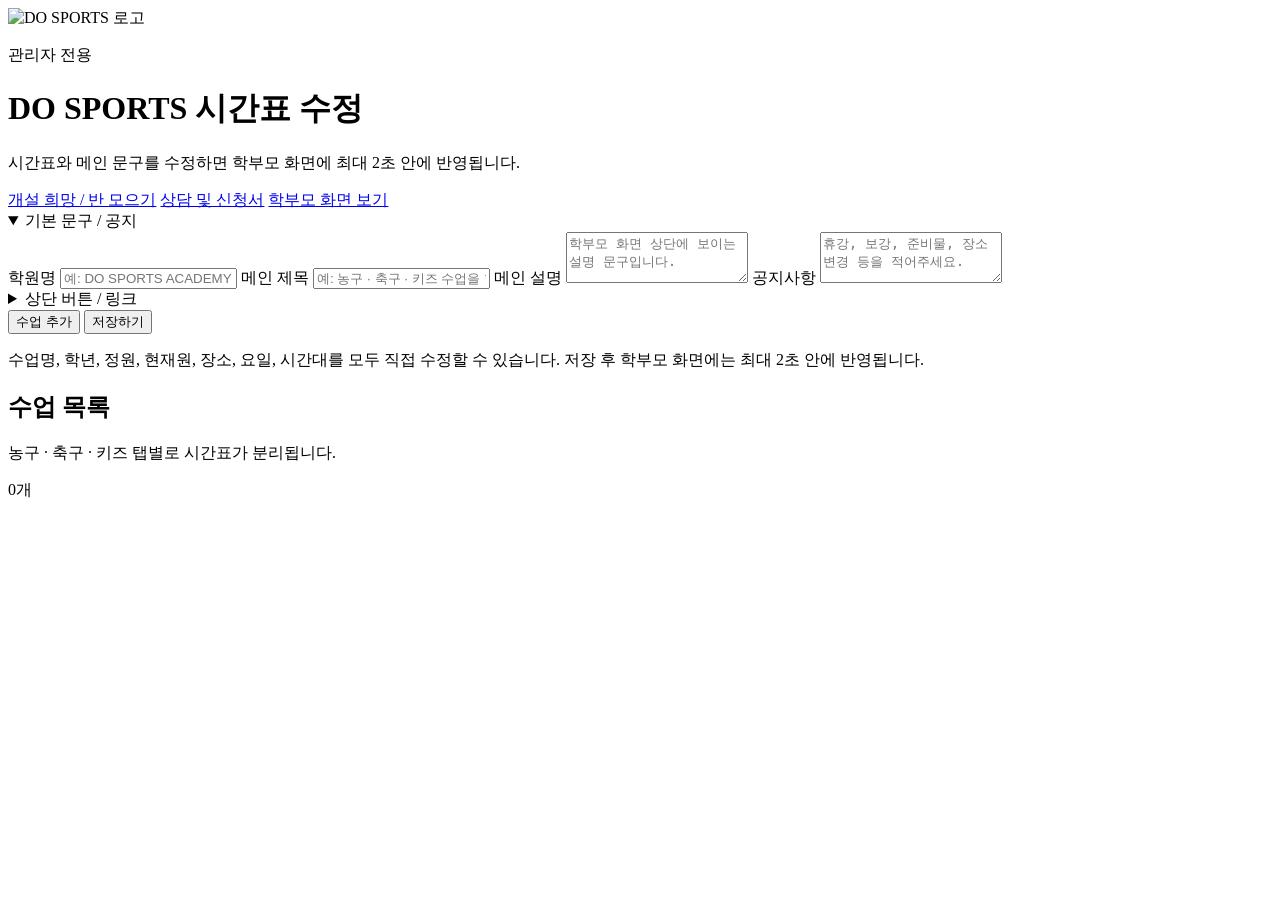
==== public/admin.html @ 5698359a "Add files via upload" ====
<!doctype html>
<html lang="ko">
  <head>
    <meta charset="utf-8" />
    <meta name="viewport" content="width=device-width, initial-scale=1" />
    <title>DO SPORTS 시간표 관리자</title>
    <link rel="stylesheet" href="/styles.css" />
  </head>
  <body class="admin-page">
    <div class="brand-watermark admin-watermark" aria-hidden="true"></div>

    <header class="topbar brand-topbar">
      <div class="brand-block">
        <div class="brand-badge admin-badge">
          <img src="/assets/do-sports-logo-mark.png" alt="DO SPORTS 로고" />
        </div>
        <div>
          <p class="eyebrow">관리자 전용</p>
          <h1>DO SPORTS 시간표 수정</h1>
          <p class="brand-caption">시간표와 메인 문구를 수정하면 학부모 화면에 최대 2초 안에 반영됩니다.</p>
        </div>
      </div>
      <div class="topbar-actions">
        <a class="ghost-link" href="https://classroute-site.netlify.app/" target="_blank" rel="noreferrer">개설 희망 / 반 모으기</a>
        <a class="ghost-link" href="https://dosportslink.netlify.app/" target="_blank" rel="noreferrer">상담 및 신청서</a>
        <a class="ghost-link" href="/" target="_blank" rel="noreferrer">학부모 화면 보기</a>
      </div>
    </header>

    <main class="admin-layout">
      <section class="editor-panel">
        <details class="settings-group" open>
          <summary>기본 문구 / 공지</summary>
          <label>
            학원명
            <input id="academyNameInput" type="text" placeholder="예: DO SPORTS ACADEMY" />
          </label>
          <label>
            메인 제목
            <input id="heroTitleInput" type="text" placeholder="예: 농구 · 축구 · 키즈 수업을 한눈에 보는 시간표" />
          </label>
          <label>
            메인 설명
            <textarea id="heroDescriptionInput" rows="3" placeholder="학부모 화면 상단에 보이는 설명 문구입니다."></textarea>
          </label>
          <label>
            공지사항
            <textarea id="noticeInput" rows="3" placeholder="휴강, 보강, 준비물, 장소 변경 등을 적어주세요."></textarea>
          </label>
        </details>

        <details class="settings-group">
          <summary>상단 버튼 / 링크</summary>
          <label>
            개설 희망 버튼명
            <input id="openingLinkLabelInput" type="text" placeholder="개설 희망" />
          </label>
          <label>
            개설 희망 링크
            <input id="openingLinkUrlInput" type="url" placeholder="https://classroute-site.netlify.app/" />
          </label>
          <label>
            반 모으기 버튼명
            <input id="gatheringLinkLabelInput" type="text" placeholder="반 모으기" />
          </label>
          <label>
            반 모으기 링크
            <input id="gatheringLinkUrlInput" type="url" placeholder="https://classroute-site.netlify.app/" />
          </label>
          <label>
            상담 버튼명
            <input id="counselLinkLabelInput" type="text" placeholder="상담 및 신청서 작성" />
          </label>
          <label>
            상담 및 신청서 링크
            <input id="counselLinkUrlInput" type="url" placeholder="https://dosportslink.netlify.app/" />
          </label>
        </details>

        <div class="toolbar">
          <button id="addClassBtn" type="button">수업 추가</button>
          <button id="saveBtn" type="button" class="primary">저장하기</button>
        </div>
        <p class="helper">수업명, 학년, 정원, 현재원, 장소, 요일, 시간대를 모두 직접 수정할 수 있습니다. 저장 후 학부모 화면에는 최대 2초 안에 반영됩니다.</p>
        <p id="adminMessage" class="admin-message" role="status"></p>
      </section>

      <section class="classes-panel">
        <div class="panel-heading">
          <div>
            <h2>수업 목록</h2>
            <p class="panel-subtitle">농구 · 축구 · 키즈 탭별로 시간표가 분리됩니다.</p>
          </div>
          <span id="classCount">0개</span>
        </div>
        <nav class="category-tabs admin-tabs" id="adminCategoryTabs" aria-label="관리자 종목 선택"></nav>
        <div id="classEditorList" class="class-editor-list"></div>
      </section>
    </main>

    <dialog id="passwordDialog">
      <form method="dialog" class="password-box">
        <h2>관리자 비밀번호</h2>
        <p>Netlify 환경변수 <code>ADMIN_PASSWORD</code>와 같은 비밀번호를 입력하세요.</p>
        <input id="passwordInput" type="password" autocomplete="current-password" placeholder="비밀번호" />
        <button id="unlockBtn" type="submit" class="primary">입장</button>
      </form>
    </dialog>

    <script src="/admin.js"></script>
  </body>
</html>
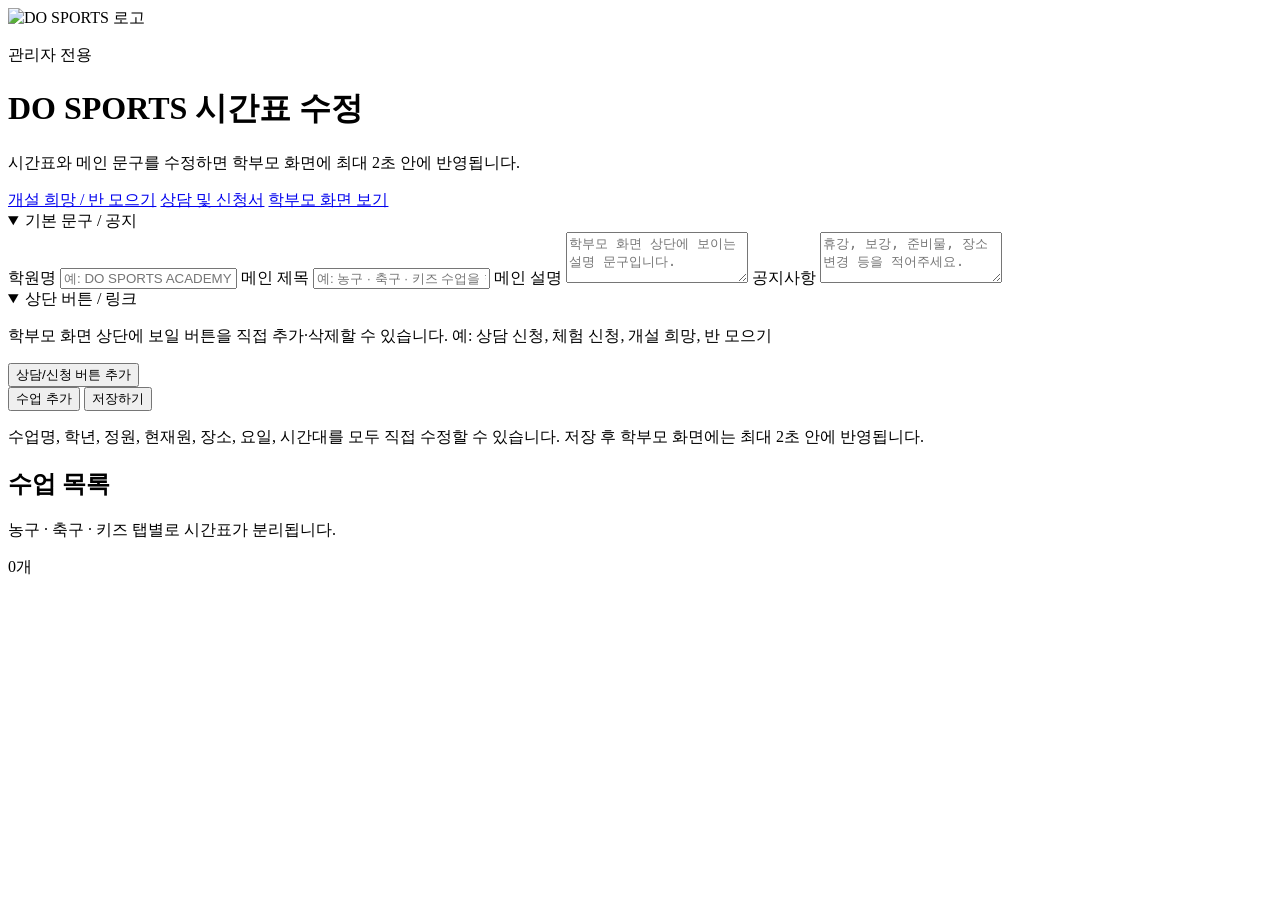
==== commit befb6eb1: "Add files via upload" ====
--- a/public/admin.html
+++ b/public/admin.html
@@ -49,32 +49,11 @@
           </label>
         </details>
 
-        <details class="settings-group">
+        <details class="settings-group" open>
           <summary>상단 버튼 / 링크</summary>
-          <label>
-            개설 희망 버튼명
-            <input id="openingLinkLabelInput" type="text" placeholder="개설 희망" />
-          </label>
-          <label>
-            개설 희망 링크
-            <input id="openingLinkUrlInput" type="url" placeholder="https://classroute-site.netlify.app/" />
-          </label>
-          <label>
-            반 모으기 버튼명
-            <input id="gatheringLinkLabelInput" type="text" placeholder="반 모으기" />
-          </label>
-          <label>
-            반 모으기 링크
-            <input id="gatheringLinkUrlInput" type="url" placeholder="https://classroute-site.netlify.app/" />
-          </label>
-          <label>
-            상담 버튼명
-            <input id="counselLinkLabelInput" type="text" placeholder="상담 및 신청서 작성" />
-          </label>
-          <label>
-            상담 및 신청서 링크
-            <input id="counselLinkUrlInput" type="url" placeholder="https://dosportslink.netlify.app/" />
-          </label>
+          <p class="field-helper">학부모 화면 상단에 보일 버튼을 직접 추가·삭제할 수 있습니다. 예: 상담 신청, 체험 신청, 개설 희망, 반 모으기</p>
+          <div id="linkEditorList" class="link-editor-list"></div>
+          <button id="addLinkBtn" type="button" class="secondary-action">상담/신청 버튼 추가</button>
         </details>
 
         <div class="toolbar">
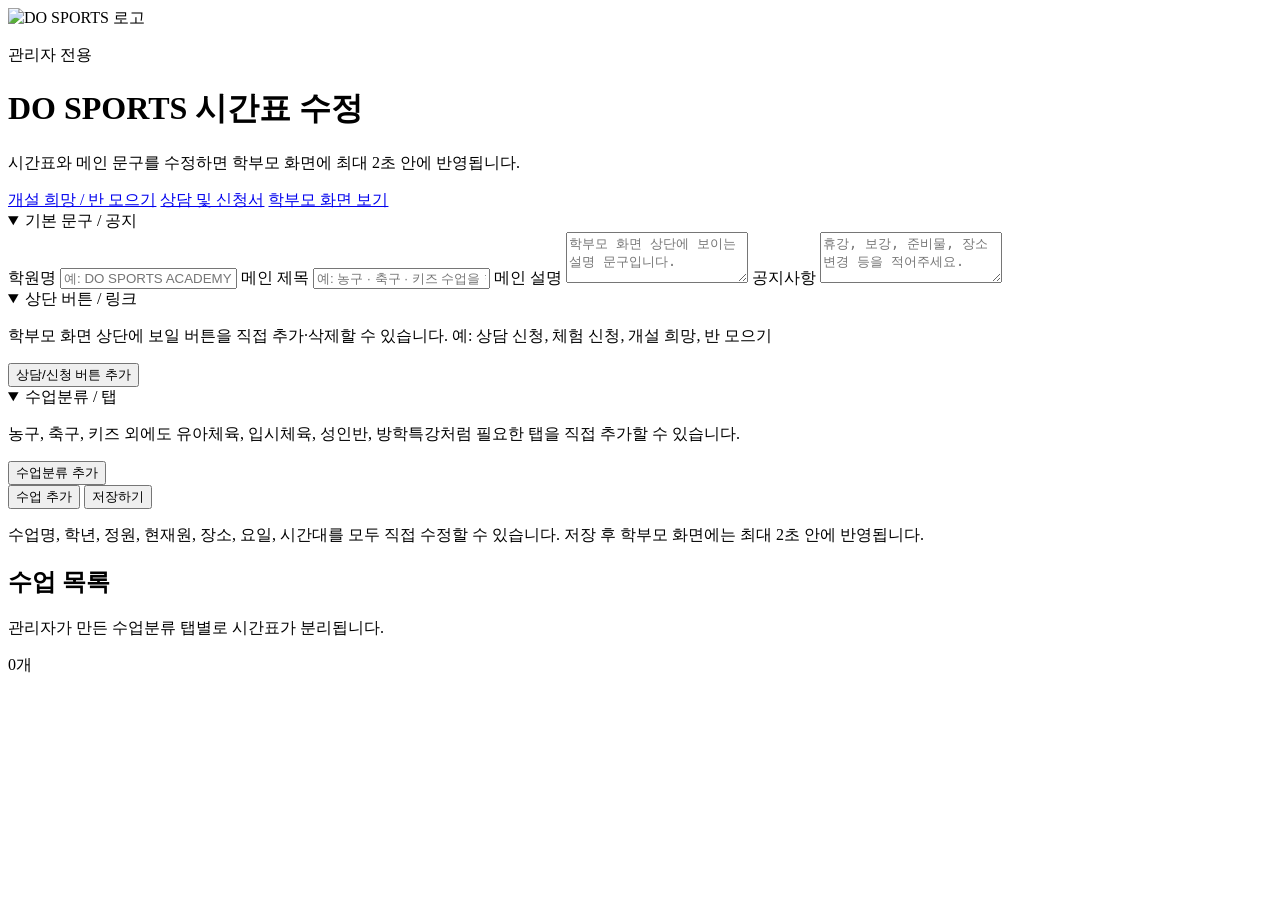
==== commit 56e1e44c: "Add files via upload" ====
--- a/public/admin.html
+++ b/public/admin.html
@@ -56,6 +56,13 @@
           <button id="addLinkBtn" type="button" class="secondary-action">상담/신청 버튼 추가</button>
         </details>
 
+        <details class="settings-group" open>
+          <summary>수업분류 / 탭</summary>
+          <p class="field-helper">농구, 축구, 키즈 외에도 유아체육, 입시체육, 성인반, 방학특강처럼 필요한 탭을 직접 추가할 수 있습니다.</p>
+          <div id="categoryEditorList" class="category-editor-list"></div>
+          <button id="addCategoryBtn" type="button" class="secondary-action">수업분류 추가</button>
+        </details>
+
         <div class="toolbar">
           <button id="addClassBtn" type="button">수업 추가</button>
           <button id="saveBtn" type="button" class="primary">저장하기</button>
@@ -68,7 +75,7 @@
         <div class="panel-heading">
           <div>
             <h2>수업 목록</h2>
-            <p class="panel-subtitle">농구 · 축구 · 키즈 탭별로 시간표가 분리됩니다.</p>
+            <p class="panel-subtitle">관리자가 만든 수업분류 탭별로 시간표가 분리됩니다.</p>
           </div>
           <span id="classCount">0개</span>
         </div>
